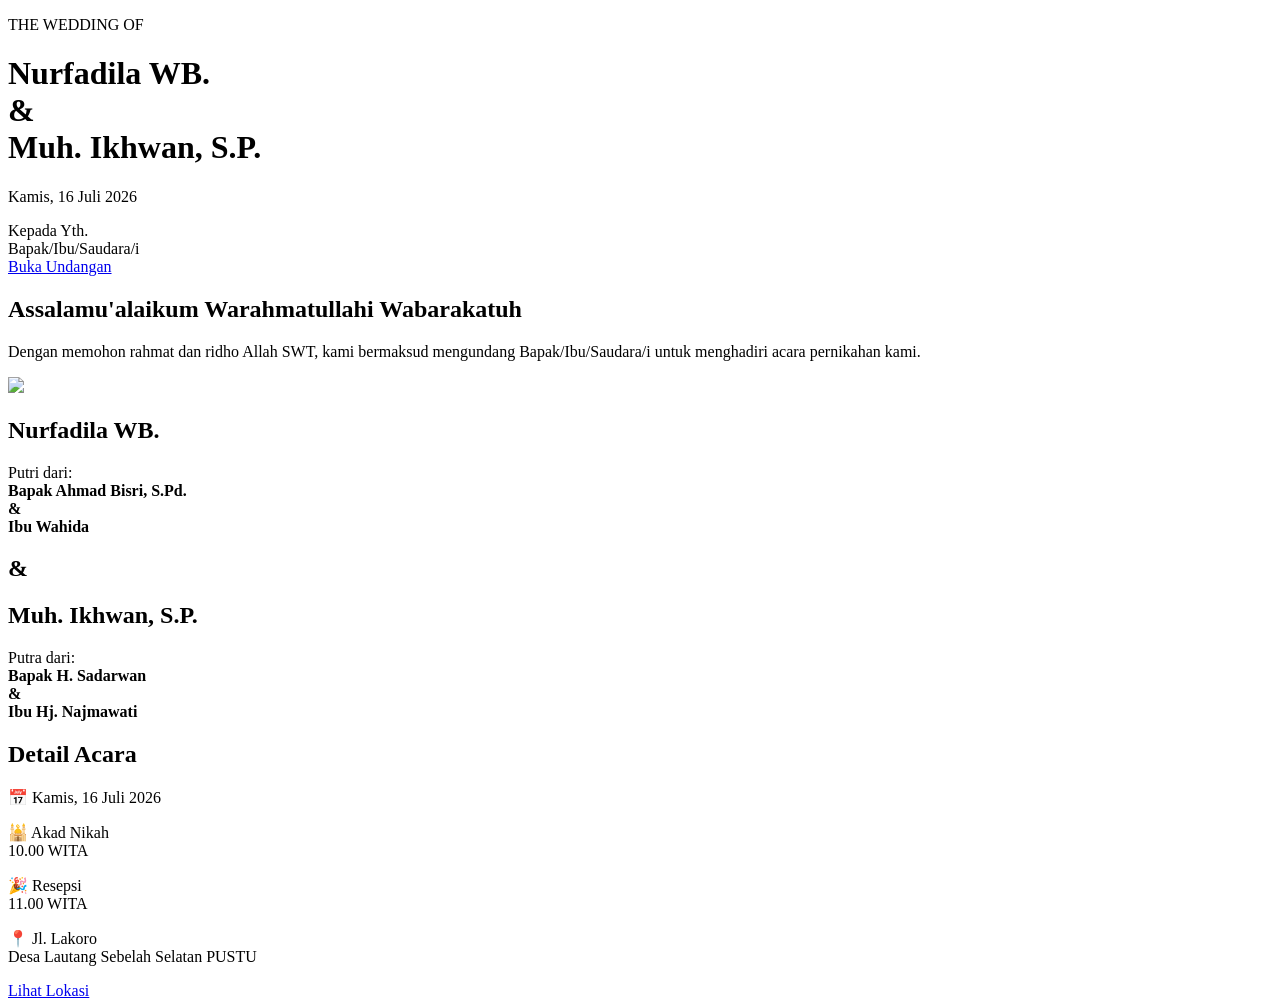
==== index.html @ e5052e1d "Create index.html" ====
<!DOCTYPE html>
<html lang="id">
<head>
<meta charset="UTF-8">
<meta name="viewport" content="width=device-width, initial-scale=1.0">

<title>Undangan Pernikahan Nurfadila & Ikhwan</title>

<link rel="stylesheet" href="style.css">

</head>

<body>

<div class="cover">

    <div class="overlay"></div>

    <div class="content">

        <p class="small">
            THE WEDDING OF
        </p>

        <h1>
            Nurfadila WB.
            <br>
            &
            <br>
            Muh. Ikhwan, S.P.
        </h1>

        <p class="date">
            Kamis, 16 Juli 2026
        </p>


        <div class="guest">

            Kepada Yth.
            <br>

            <span id="namaTamu">
                Bapak/Ibu/Saudara/i
            </span>

        </div>


        <a href="#undangan" class="button">
            Buka Undangan
        </a>

    </div>

</div>



<section id="undangan">


<h2>
Assalamu'alaikum Warahmatullahi Wabarakatuh
</h2>


<p>
Dengan memohon rahmat dan ridho Allah SWT,
kami bermaksud mengundang Bapak/Ibu/Saudara/i
untuk menghadiri acara pernikahan kami.
</p>



<div class="foto">

<img src="assets/foto.jpg">

</div>



<h1>
Nurfadila WB.
</h1>

<p>
Putri dari:
<br>
<b>
Bapak Ahmad Bisri, S.Pd.
<br>
&
<br>
Ibu Wahida
</b>
</p>



<h2>
&
</h2>



<h1>
Muh. Ikhwan, S.P.
</h1>


<p>
Putra dari:
<br>
<b>
Bapak H. Sadarwan
<br>
&
<br>
Ibu Hj. Najmawati
</b>
</p>



<h2>
Detail Acara
</h2>


<p>
📅 Kamis, 16 Juli 2026
</p>

<p>
🕌 Akad Nikah
<br>
10.00 WITA
</p>


<p>
🎉 Resepsi
<br>
11.00 WITA
</p>


<p>
📍 Jl. Lakoro
<br>
Desa Lautang Sebelah Selatan PUSTU
</p>


<a class="button"
href="https://www.google.com/maps/@-4.0267566,119.9239236"
target="_blank">

Lihat Lokasi

</a>


</section>



<script src="script.js"></script>

</body>
</html>
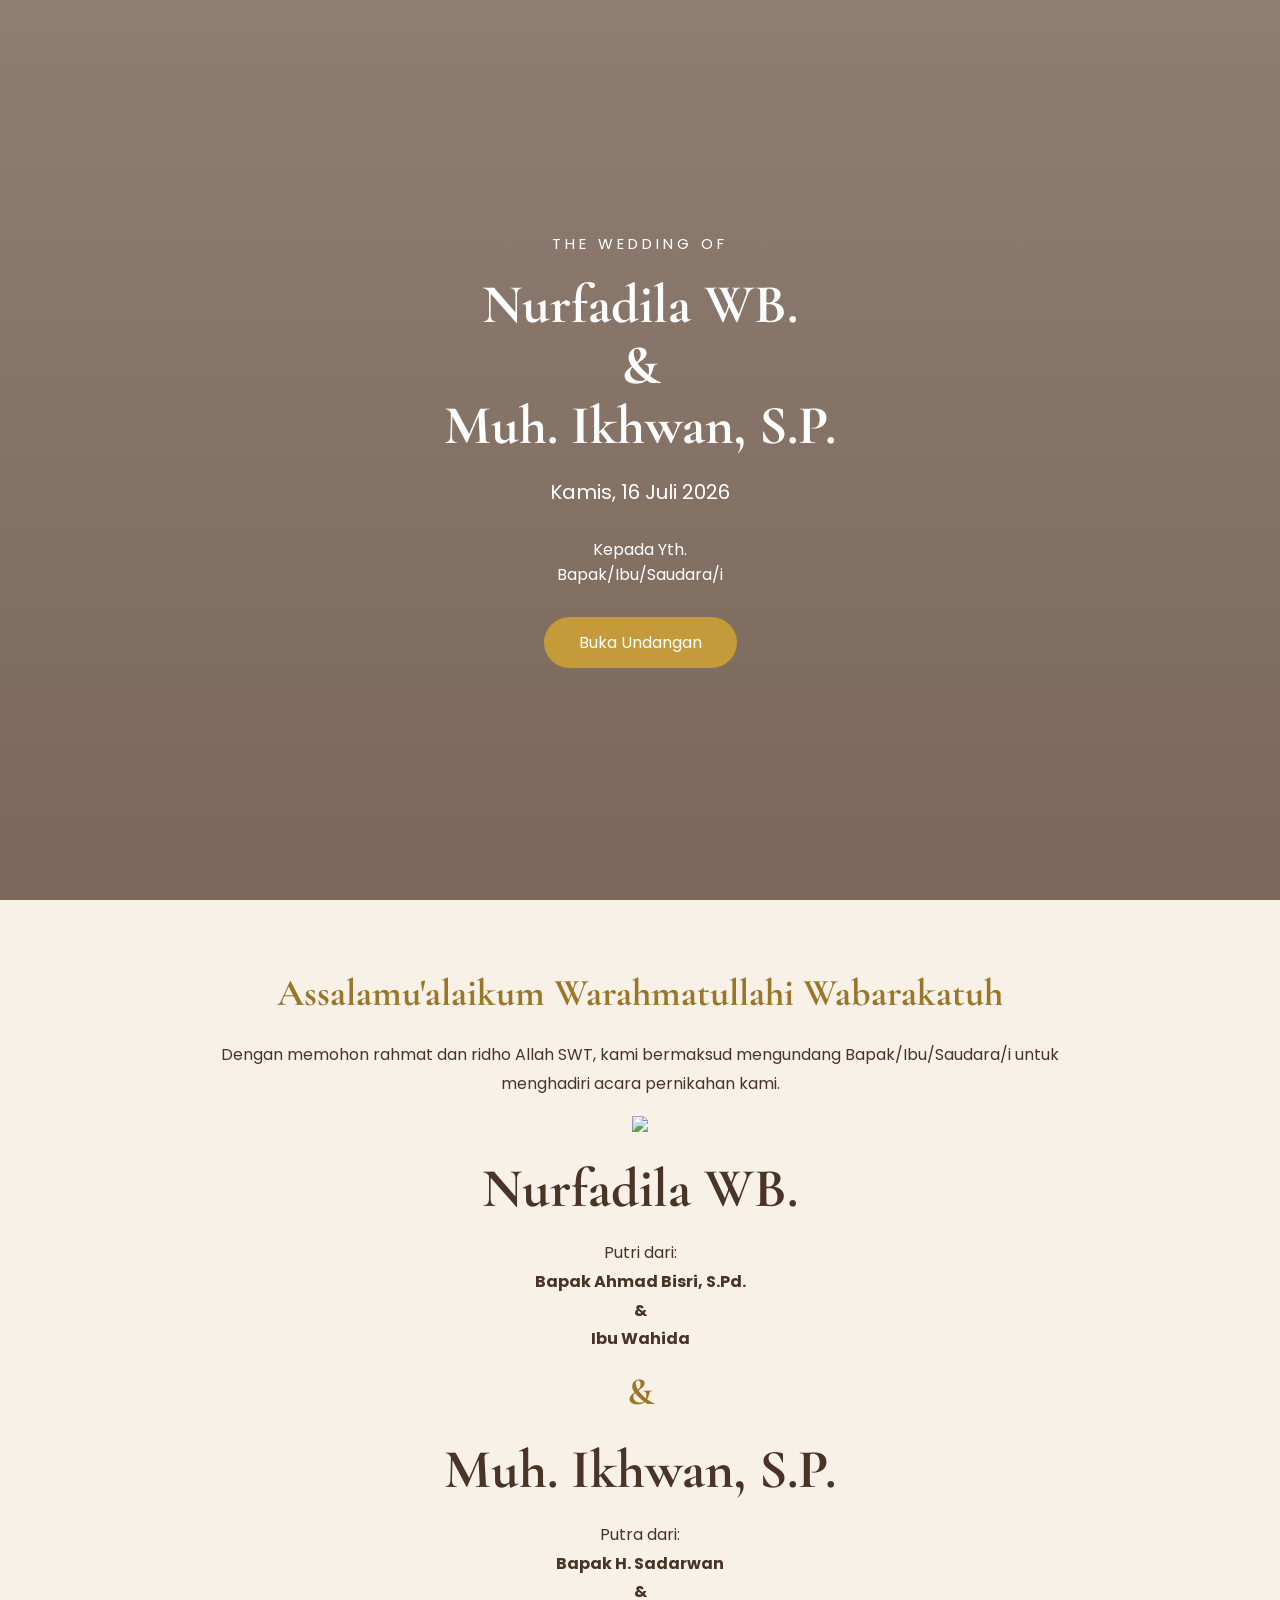
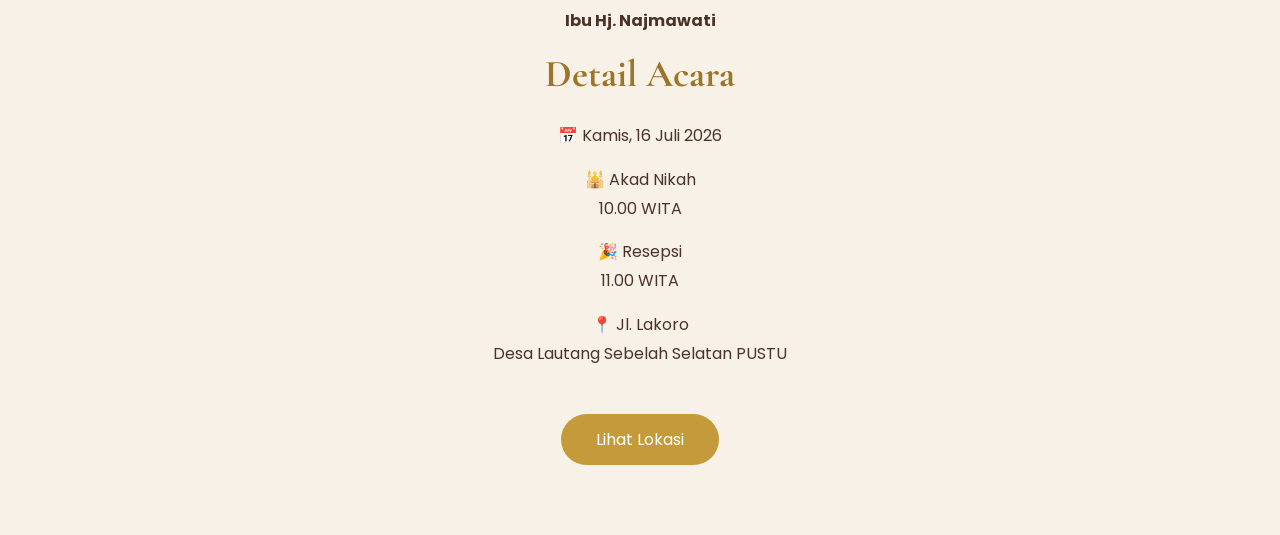
==== commit fec3cac8: "Update index.html" ====
--- a/index.html
+++ b/index.html
@@ -73,9 +73,9 @@
 
 
 
-<div class="foto">
+<div class="mempelai.jpeg">
 
-<img src="assets/foto.jpg">
+<img src="mempelai.jpg">
 
 </div>
 
--- a/style.css
+++ b/style.css
@@ -0,0 +1,247 @@
+@import url('https://fonts.googleapis.com/css2?family=Cormorant+Garamond:wght@400;600;700&family=Poppins:wght@300;400;500&display=swap');
+
+
+*{
+    margin:0;
+    padding:0;
+    box-sizing:border-box;
+}
+
+
+html{
+    scroll-behavior:smooth;
+}
+
+
+body{
+    font-family:'Poppins',sans-serif;
+    background:#f8f1e8;
+    color:#4a3428;
+    text-align:center;
+}
+
+
+/* COVER */
+
+.cover{
+
+    height:100vh;
+
+    background-image:url("assets/foto.jpg");
+
+    background-size:cover;
+
+    background-position:center;
+
+    position:relative;
+
+    display:flex;
+
+    justify-content:center;
+
+    align-items:center;
+
+    overflow:hidden;
+
+}
+
+
+.overlay{
+
+    position:absolute;
+
+    inset:0;
+
+    background:
+    linear-gradient(
+    rgba(55,30,15,.55),
+    rgba(55,30,15,.65)
+    );
+
+}
+
+
+
+.content{
+
+    position:relative;
+
+    color:white;
+
+    padding:20px;
+
+    animation:muncul 2s ease;
+
+}
+
+
+.small{
+
+    letter-spacing:4px;
+
+    font-size:15px;
+
+}
+
+
+h1{
+
+    font-family:'Cormorant Garamond',serif;
+
+    font-size:55px;
+
+    line-height:1.1;
+
+    margin:20px 0;
+
+}
+
+
+.date{
+
+    font-size:20px;
+
+}
+
+
+.guest{
+
+    margin-top:30px;
+
+    font-size:16px;
+
+}
+
+
+
+.button{
+
+    display:inline-block;
+
+    margin-top:30px;
+
+    padding:13px 35px;
+
+    background:#c49a3a;
+
+    color:white;
+
+    text-decoration:none;
+
+    border-radius:40px;
+
+    transition:.3s;
+
+}
+
+
+
+.button:hover{
+
+    background:#9b7628;
+
+}
+
+
+
+/* ISI UNDANGAN */
+
+
+section{
+
+    padding:70px 20px;
+
+    max-width:900px;
+
+    margin:auto;
+
+}
+
+
+
+section h2{
+
+    font-family:'Cormorant Garamond',serif;
+
+    font-size:38px;
+
+    color:#9b7628;
+
+    margin-bottom:25px;
+
+}
+
+
+
+section p{
+
+    margin:15px auto;
+
+    line-height:1.8;
+
+}
+
+
+
+.foto img{
+
+    width:260px;
+
+    height:260px;
+
+    object-fit:cover;
+
+    border-radius:50%;
+
+    border:8px solid #c49a3a;
+
+    margin:30px;
+
+}
+
+
+
+/* ANIMASI */
+
+
+@keyframes muncul{
+
+from{
+
+opacity:0;
+
+transform:translateY(40px);
+
+}
+
+to{
+
+opacity:1;
+
+transform:translateY(0);
+
+}
+
+}
+
+
+
+/* HP */
+
+
+@media(max-width:600px){
+
+h1{
+
+font-size:40px;
+
+}
+
+
+section h2{
+
+font-size:32px;
+
+}
+
+}
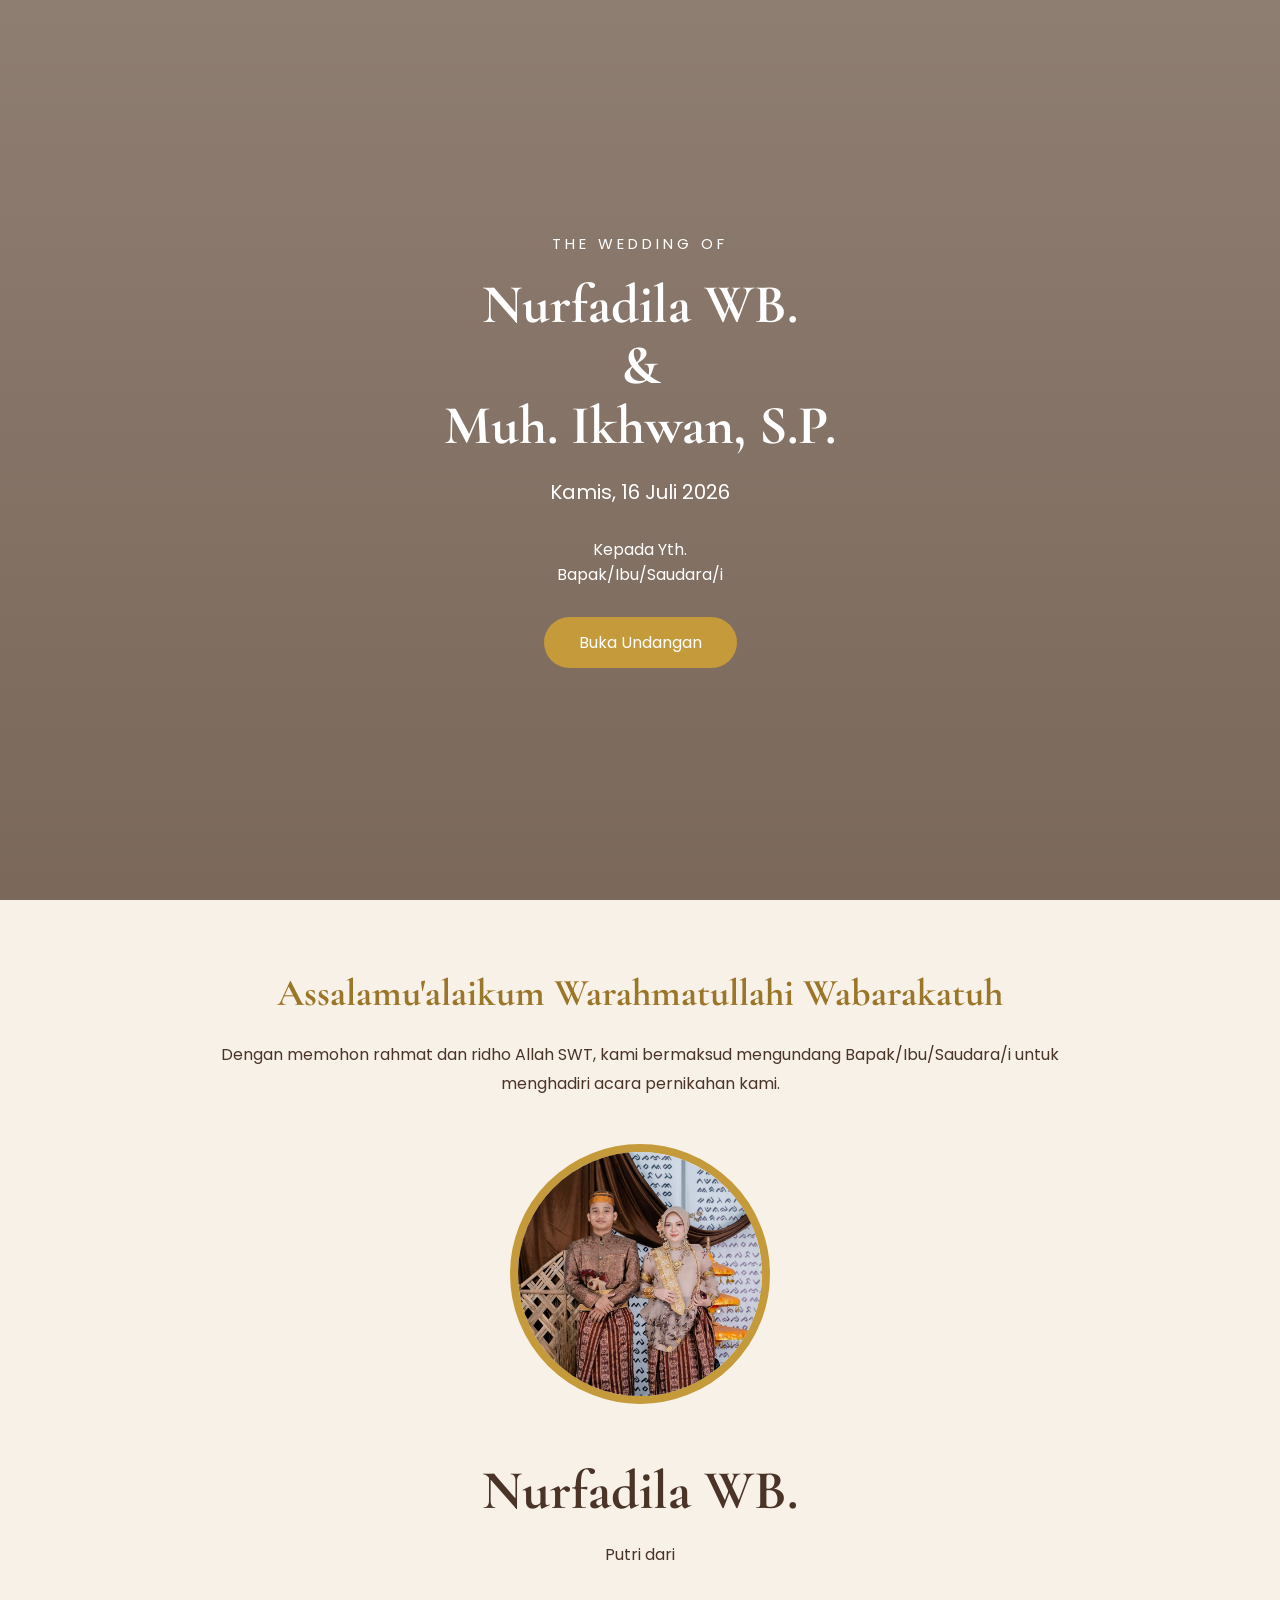
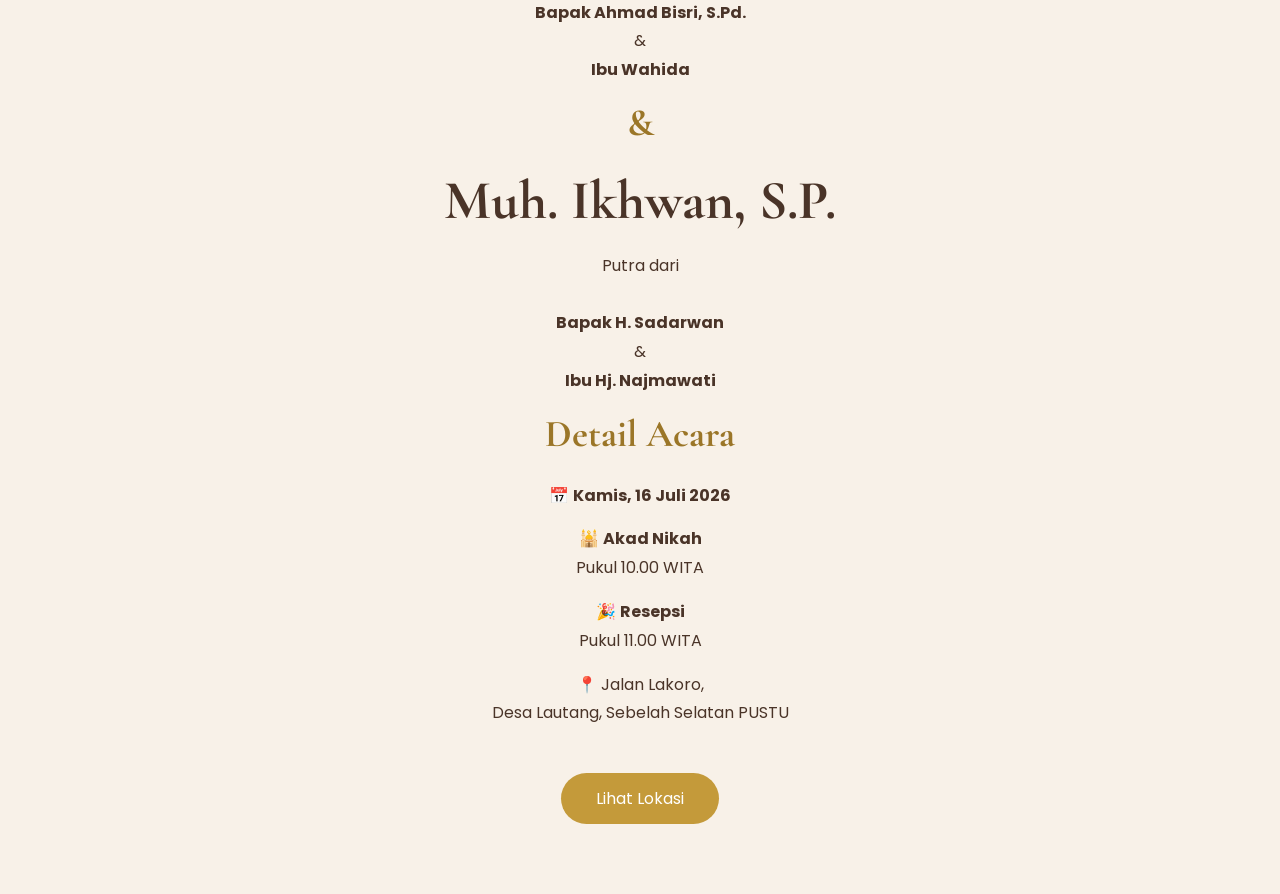
==== commit b2dab9b1: "Update index.html" ====
--- a/index.html
+++ b/index.html
@@ -1,173 +1,125 @@
 <!DOCTYPE html>
 <html lang="id">
 <head>
-<meta charset="UTF-8">
-<meta name="viewport" content="width=device-width, initial-scale=1.0">
+    <meta charset="UTF-8">
+    <meta name="viewport" content="width=device-width, initial-scale=1.0">
 
-<title>Undangan Pernikahan Nurfadila & Ikhwan</title>
+    <title>Undangan Pernikahan Nurfadila & Ikhwan</title>
 
-<link rel="stylesheet" href="style.css">
+    <link rel="stylesheet" href="style.css">
 
+    <!-- Google Font -->
+    <link rel="preconnect" href="https://fonts.googleapis.com">
+    <link rel="preconnect" href="https://fonts.gstatic.com" crossorigin>
+
+    <link href="https://fonts.googleapis.com/css2?family=Cormorant+Garamond:wght@400;600;700&family=Poppins:wght@300;400;500&display=swap" rel="stylesheet">
 </head>
 
 <body>
 
-<div class="cover">
+    <!-- COVER -->
+    <div class="cover">
 
-    <div class="overlay"></div>
+        <div class="overlay"></div>
 
-    <div class="content">
+        <div class="content">
 
-        <p class="small">
-            THE WEDDING OF
-        </p>
+            <p class="small">THE WEDDING OF</p>
 
-        <h1>
-            Nurfadila WB.
-            <br>
-            &
-            <br>
-            Muh. Ikhwan, S.P.
-        </h1>
+            <h1>
+                Nurfadila WB.
+                <br>
+                &
+                <br>
+                Muh. Ikhwan, S.P.
+            </h1>
 
-        <p class="date">
-            Kamis, 16 Juli 2026
-        </p>
+            <p class="date">
+                Kamis, 16 Juli 2026
+            </p>
 
+            <div class="guest">
+                Kepada Yth.<br>
+                <span id="namaTamu">Bapak/Ibu/Saudara/i</span>
+            </div>
 
-        <div class="guest">
-
-            Kepada Yth.
-            <br>
-
-            <span id="namaTamu">
-                Bapak/Ibu/Saudara/i
-            </span>
+            <a href="#undangan" class="button">
+                Buka Undangan
+            </a>
 
         </div>
 
+    </div>
 
-        <a href="#undangan" class="button">
-            Buka Undangan
+    <!-- ISI UNDANGAN -->
+
+    <section id="undangan">
+
+        <h2>Assalamu'alaikum Warahmatullahi Wabarakatuh</h2>
+
+        <p>
+            Dengan memohon rahmat dan ridho Allah SWT,
+            kami bermaksud mengundang Bapak/Ibu/Saudara/i
+            untuk menghadiri acara pernikahan kami.
+        </p>
+
+        <div class="foto">
+            <img src="mempelai.jpeg" alt="Foto Mempelai">
+        </div>
+
+        <h1>Nurfadila WB.</h1>
+
+        <p>
+            Putri dari
+            <br><br>
+            <strong>Bapak Ahmad Bisri, S.Pd.</strong>
+            <br>&<br>
+            <strong>Ibu Wahida</strong>
+        </p>
+
+        <h2>&</h2>
+
+        <h1>Muh. Ikhwan, S.P.</h1>
+
+        <p>
+            Putra dari
+            <br><br>
+            <strong>Bapak H. Sadarwan</strong>
+            <br>&<br>
+            <strong>Ibu Hj. Najmawati</strong>
+        </p>
+
+        <h2>Detail Acara</h2>
+
+        <p>
+            📅 <strong>Kamis, 16 Juli 2026</strong>
+        </p>
+
+        <p>
+            🕌 <strong>Akad Nikah</strong><br>
+            Pukul 10.00 WITA
+        </p>
+
+        <p>
+            🎉 <strong>Resepsi</strong><br>
+            Pukul 11.00 WITA
+        </p>
+
+        <p>
+            📍 Jalan Lakoro,<br>
+            Desa Lautang, Sebelah Selatan PUSTU
+        </p>
+
+        <a
+            href="https://www.google.com/maps/@-4.0267566,119.9239236,3a,75y,196.6h,90t/data=!3m10!1e1!3m8!1sgYK66HkS5_2B2-rjsJA1HA!2e0!7i16384!8i8192"
+            class="button"
+            target="_blank">
+            Lihat Lokasi
         </a>
 
-    </div>
+    </section>
 
-</div>
-
-
-
-<section id="undangan">
-
-
-<h2>
-Assalamu'alaikum Warahmatullahi Wabarakatuh
-</h2>
-
-
-<p>
-Dengan memohon rahmat dan ridho Allah SWT,
-kami bermaksud mengundang Bapak/Ibu/Saudara/i
-untuk menghadiri acara pernikahan kami.
-</p>
-
-
-
-<div class="mempelai.jpeg">
-
-<img src="mempelai.jpg">
-
-</div>
-
-
-
-<h1>
-Nurfadila WB.
-</h1>
-
-<p>
-Putri dari:
-<br>
-<b>
-Bapak Ahmad Bisri, S.Pd.
-<br>
-&
-<br>
-Ibu Wahida
-</b>
-</p>
-
-
-
-<h2>
-&
-</h2>
-
-
-
-<h1>
-Muh. Ikhwan, S.P.
-</h1>
-
-
-<p>
-Putra dari:
-<br>
-<b>
-Bapak H. Sadarwan
-<br>
-&
-<br>
-Ibu Hj. Najmawati
-</b>
-</p>
-
-
-
-<h2>
-Detail Acara
-</h2>
-
-
-<p>
-📅 Kamis, 16 Juli 2026
-</p>
-
-<p>
-🕌 Akad Nikah
-<br>
-10.00 WITA
-</p>
-
-
-<p>
-🎉 Resepsi
-<br>
-11.00 WITA
-</p>
-
-
-<p>
-📍 Jl. Lakoro
-<br>
-Desa Lautang Sebelah Selatan PUSTU
-</p>
-
-
-<a class="button"
-href="https://www.google.com/maps/@-4.0267566,119.9239236"
-target="_blank">
-
-Lihat Lokasi
-
-</a>
-
-
-</section>
-
-
-
-<script src="script.js"></script>
+    <script src="script.js"></script>
 
 </body>
 </html>
